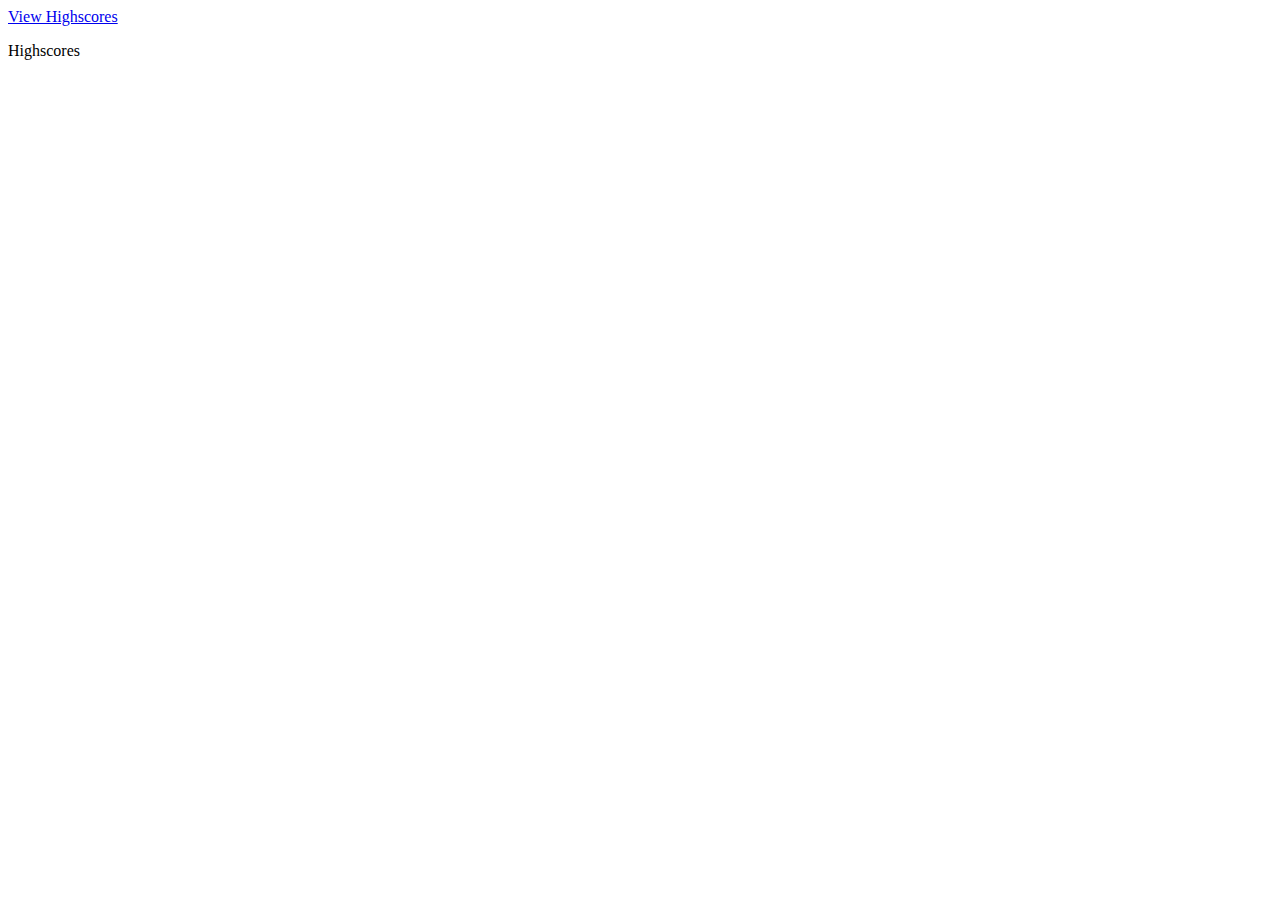
==== highscores.html @ 346be795 "made changs" ====
<!DOCTYPE html>
<html lang="en">
<head>
    <meta charset="UTF-8">
    <meta name="viewport" content="width=device-width, initial-scale=1.0">
    <title>Document</title>
</head>
<body>
    <a href="./index.html" class="nav-bar">View Highscores</a>
    <p>Highscores</p>
</body>
</html>
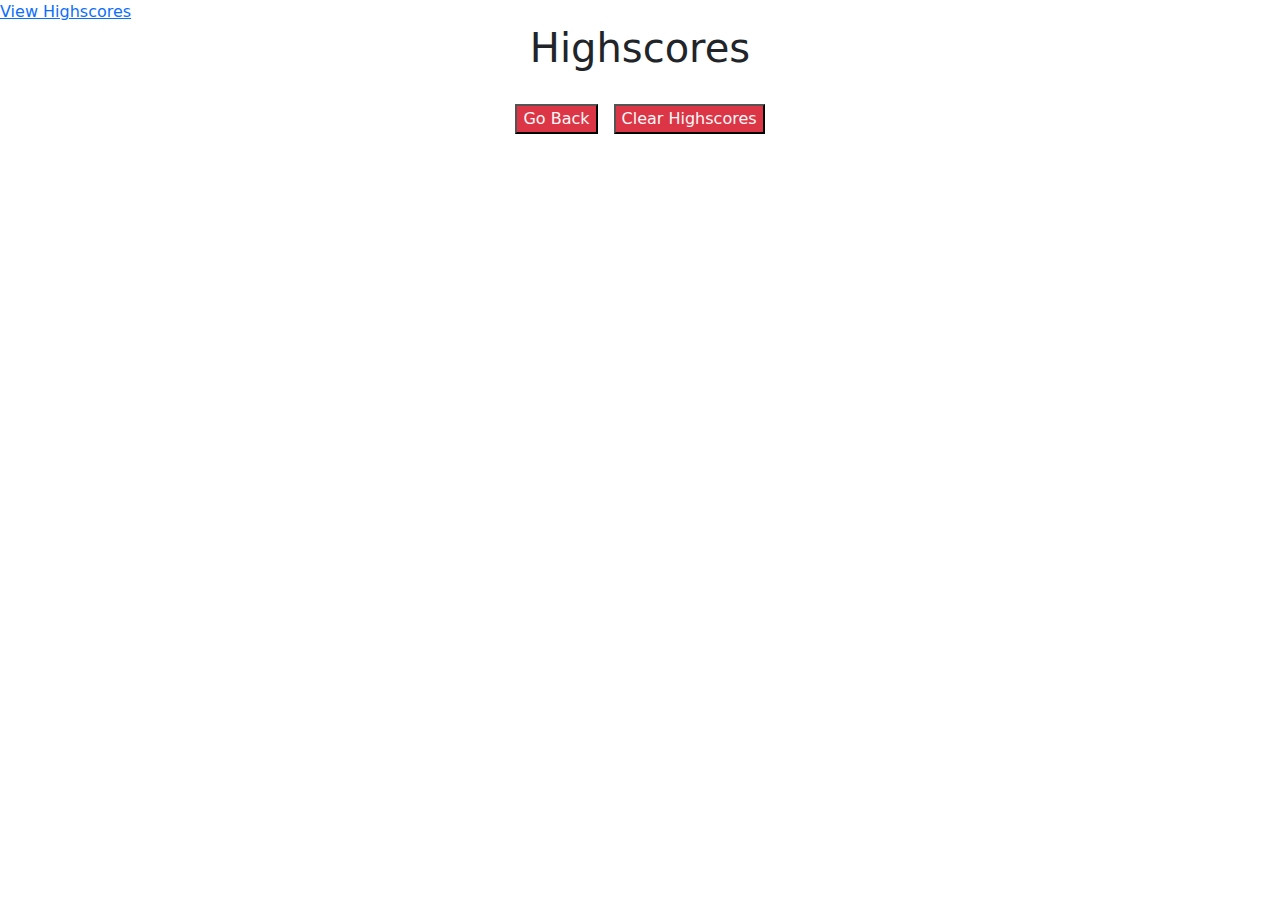
==== commit 4069337d: "final touchups" ====
--- a/highscores.html
+++ b/highscores.html
@@ -3,10 +3,21 @@
 <head>
     <meta charset="UTF-8">
     <meta name="viewport" content="width=device-width, initial-scale=1.0">
+    <link rel="stylesheet" href="https://cdn.jsdelivr.net/npm/bootstrap@5.1.3/dist/css/bootstrap.min.css">
     <title>Document</title>
 </head>
 <body>
     <a href="./index.html" class="nav-bar">View Highscores</a>
-    <p>Highscores</p>
+    <main class="container">
+    <h1 class="score-board d-flex justify-content-center">Highscores</h1>
+        <div class="scored-1 d-flex justify-content-center"></div>
+        <div class="m-3 d-flex justify-content-center">
+            <button class="go-back m-2 bg-danger text-light" href="./index.html">Go Back</button>
+            <button class="clear-scores m-2 bg-danger text-light">Clear Highscores</button>
+        </div>
+    </main>
+
+
+    <script src="./highscore.js"></script>
 </body>
 </html>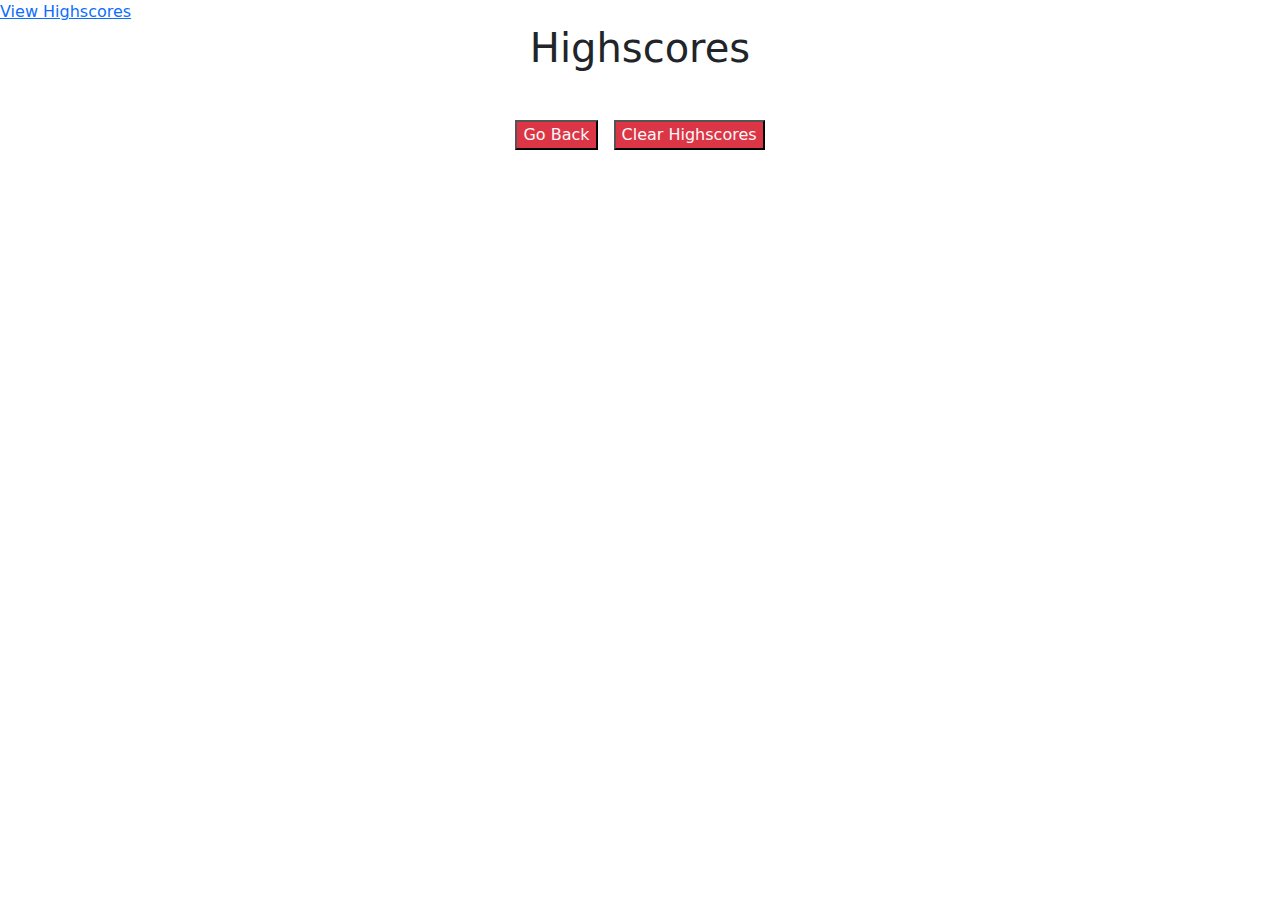
==== commit 953b046f: "final changes" ====
--- a/highscores.html
+++ b/highscores.html
@@ -3,6 +3,7 @@
 <head>
     <meta charset="UTF-8">
     <meta name="viewport" content="width=device-width, initial-scale=1.0">
+    <link rel="stylesheet" type="text/css" href="./highscore.css">
     <link rel="stylesheet" href="https://cdn.jsdelivr.net/npm/bootstrap@5.1.3/dist/css/bootstrap.min.css">
     <title>Document</title>
 </head>
@@ -10,9 +11,9 @@
     <a href="./index.html" class="nav-bar">View Highscores</a>
     <main class="container">
     <h1 class="score-board d-flex justify-content-center">Highscores</h1>
-        <div class="scored-1 d-flex justify-content-center"></div>
+        <ol type="1" class="scored-1 d-flex justify-content-center p-2"></ol>
         <div class="m-3 d-flex justify-content-center">
-            <button class="go-back m-2 bg-danger text-light" href="./index.html">Go Back</button>
+            <button class="go-back m-2 bg-danger text-light">Go Back</button>
             <button class="clear-scores m-2 bg-danger text-light">Clear Highscores</button>
         </div>
     </main>
--- a/highscore.css
+++ b/highscore.css
@@ -0,0 +1,19 @@
+
+.scored-1 {
+    /* display: flex; */
+    display: flex;
+    flex-direction: column;
+    justify-content: center;
+    max-width: 500px;
+    margin: 0 auto;
+}
+
+.player-record {
+    width: 225px;
+    margin: 3px;
+    border: 3px;
+    border-radius: 5px;
+    padding: 10px;
+    align-content: center;
+    background-color: rgb(238, 229, 219);
+}